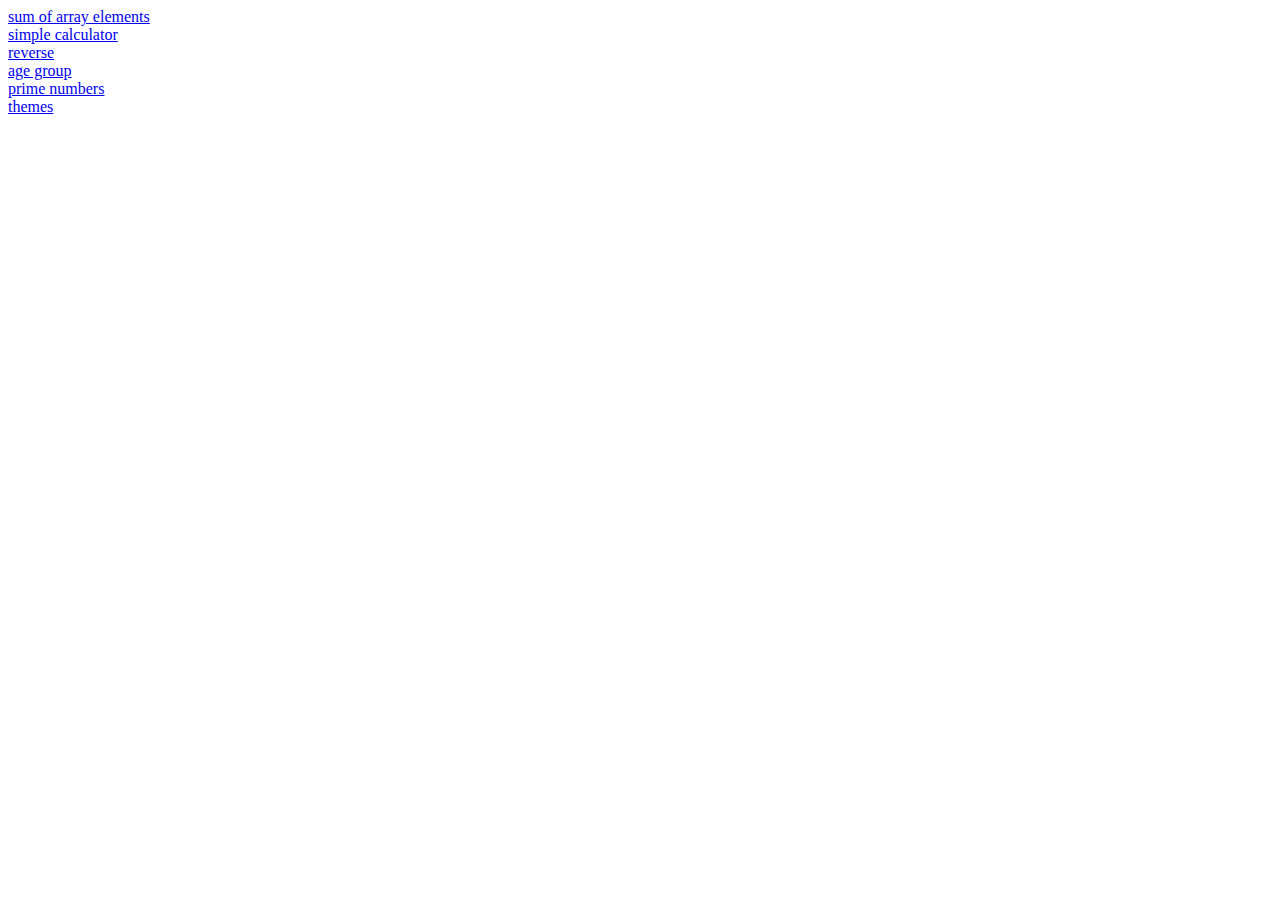
==== index.html @ 8fa37d5f "new files" ====
<!DOCTYPE html>
<html lang="en">
<head>
    <meta charset="UTF-8">
    <meta name="viewport" content="width=device-width, initial-scale=1.0">
    <title>Document</title>
</head>
<body>
    <a href="sum.html">sum of array elements</a>
    <br>
    <a href="calculator.html">simple calculator</a>
    <br>
    <a href="reverse.html">reverse</a>
    <br>
    <a href="age_group.html">age group</a>
    <br>
    <a href="prime_number.html">prime numbers</a>
    <br>
    <a href="themes.html">themes</a>
</body>
</html>
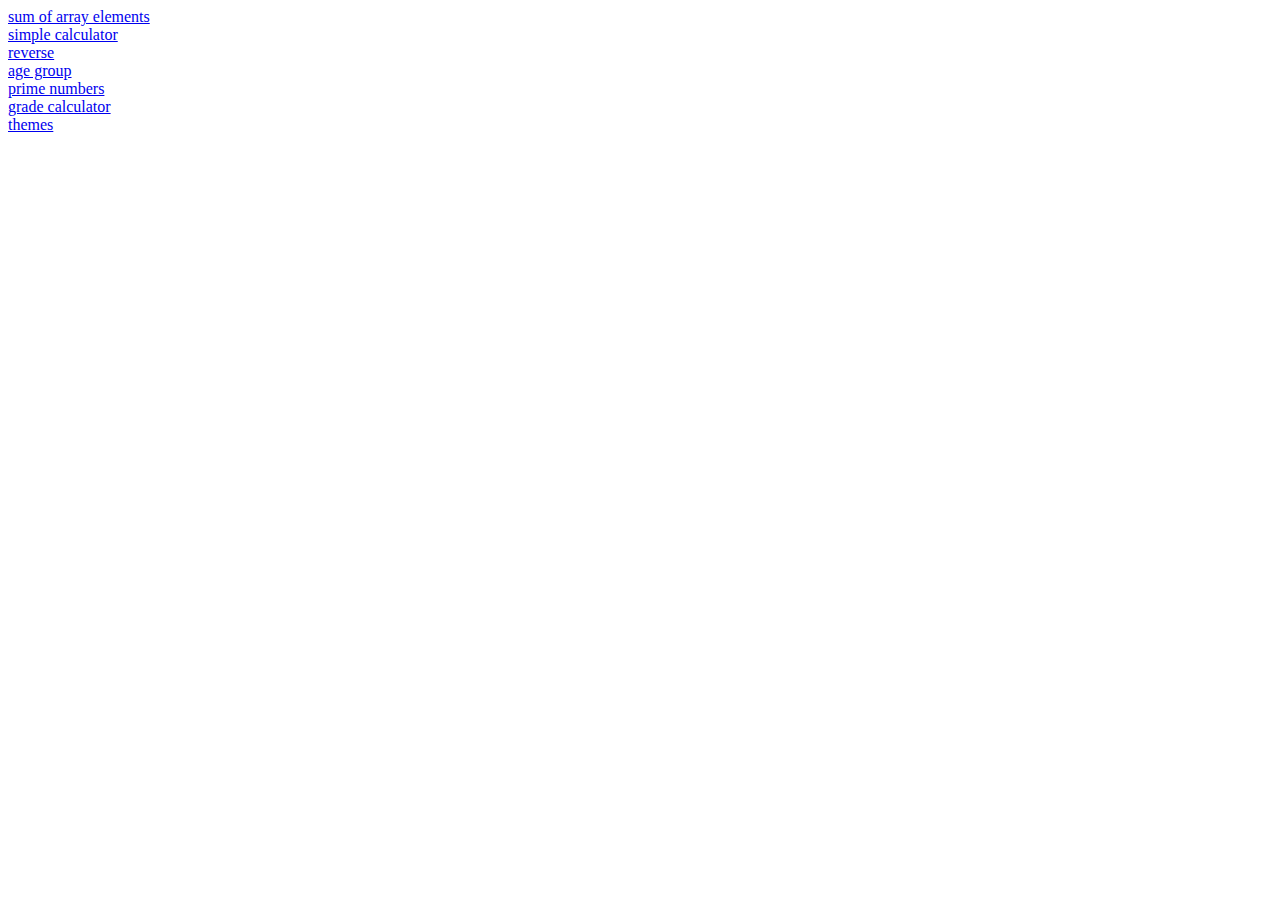
==== commit a52c37ab: "Update index.html" ====
--- a/index.html
+++ b/index.html
@@ -16,6 +16,8 @@
     <br>
     <a href="prime_number.html">prime numbers</a>
     <br>
+    <a href="score.html">grade calculator</a>
+    <br>
     <a href="themes.html">themes</a>
 </body>
 </html>
